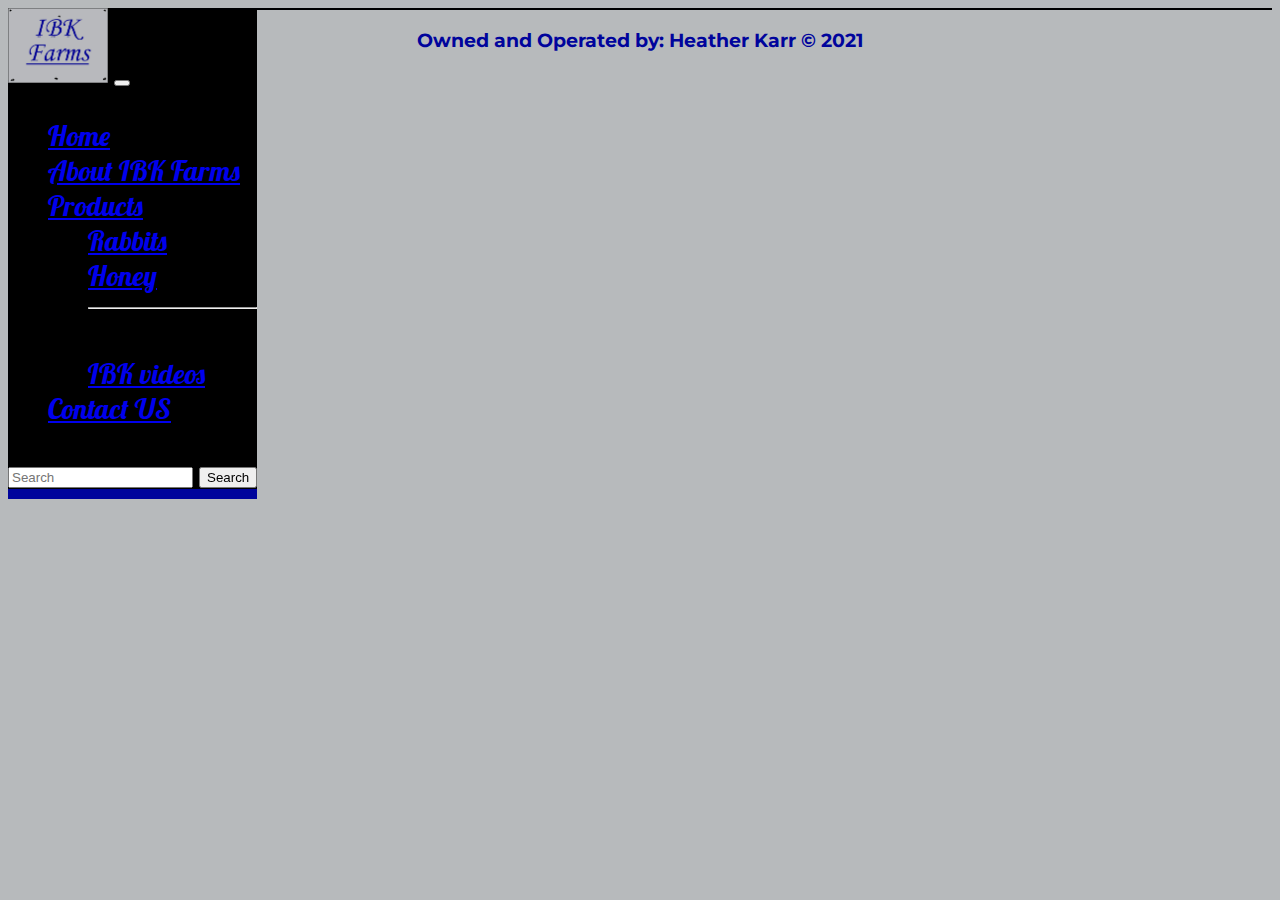
==== about.html @ d78c0205 "211804 New Updates PM" ====
<!DOCTYPE html>
<html lang="en" dir="ltr">
  <head>
    <meta charset="utf-8">
    <title>About IBK Farms</title>
    <link rel="stylesheet" href="css/style.css">
    <link rel="preconnect" href="https://fonts.gstatic.com">
    <link href="https://fonts.googleapis.com/css2?family=Lobster&family=Montserrat&display=swap" rel="stylesheet">
    <link href="https://cdn.jsdelivr.net/npm/bootstrap@5.0.0-beta3/dist/css/bootstrap.min.css" rel="stylesheet" integrity="sha384-eOJMYsd53ii+scO/bJGFsiCZc+5NDVN2yr8+0RDqr0Ql0h+rP48ckxlpbzKgwra6" crossorigin="anonymous">
  </head>
  <body id="bd">
    <nav class="navbar navbar-expand-lg">
      <div class="container-fluid">
        <a class="navbar-brand" href="index.html"><img src="img/Logo/IBK_Logo.jpg" alt="IBK Logo" id="logo"></a>
        <button class="navbar-toggler" type="button" data-bs-toggle="collapse" data-bs-target="#navbarSupportedContent" aria-controls="navbarSupportedContent" aria-expanded="false" aria-label="Toggle navigation">
          <span class="navbar-toggler-icon"></span>
        </button>
        <div class="collapse navbar-collapse" id="navbarSupportedContent">
          <ul class="navbar-nav me-auto mb-2 mb-lg-0">
            <li class="nav-item">
              <a class="nav-link active" aria-current="page" href="index.html">Home</a>
            </li>
            <li class="nav-item">
              <a class="nav-link" href="about.html">About IBK Farms</a>
            </li>
            <li class="nav-item dropdown">
              <a class="nav-link dropdown-toggle" href="products.html" id="navbarDropdown" role="button" data-bs-toggle="dropdown" aria-expanded="false">
                Products
              </a>
              <ul class="dropdown-menu" aria-labelledby="navbarDropdown">
                <li><a class="dropdown-item" href="rabbits.html">Rabbits</a></li>
                <li><a class="dropdown-item" href="honey.html">Honey</a></li>
                <li><hr class="dropdown-divider"></li>
                <li><a class="dropdown-item" href="videos.html">IBK videos</a></li>
              </ul>
            </li>
            <li class="nav-item">
              <a class="nav-link" href="contact.html" tabindex="-1">Contact US</a>
            </li>
          </ul>
          <form class="d-flex">
            <input class="form-control me-2" type="search" placeholder="Search" aria-label="Search">
            <button class="btn btn-outline-primary" type="submit">Search</button>
          </form>
        </div>
      </div>
    </nav>
    
    <footer><h3>Owned and Operated by: Heather Karr &COPY 2021</h3></footer>
    <script src="https://cdn.jsdelivr.net/npm/@popperjs/core@2.9.1/dist/umd/popper.min.js" integrity="sha384-SR1sx49pcuLnqZUnnPwx6FCym0wLsk5JZuNx2bPPENzswTNFaQU1RDvt3wT4gWFG" crossorigin="anonymous"></script>
    <script src="https://cdn.jsdelivr.net/npm/bootstrap@5.0.0-beta3/dist/js/bootstrap.min.js" integrity="sha384-j0CNLUeiqtyaRmlzUHCPZ+Gy5fQu0dQ6eZ/xAww941Ai1SxSY+0EQqNXNE6DZiVc" crossorigin="anonymous"></script>
  </body>
</html>
---- css/style.css ----
#bd {
  background-color: #B7BABC;
  color: rgb(0,4,156);
  font-family: 'Lobster', cursive;
}

footer {
  text-align: center;
  font-family: 'Montserrat', sans-serif;
  border-top: black 2px solid;
}

#logo{
  margin: 0px;
  height: 75px;
}

.navbar{
  font-size: 1.75em;
  background-color: black;
  border-bottom: 10px rgb(0,4,156) solid;
  color: rgb(0,4,156);
  position:fixed;
  text-decoration: none;
}

.nav-item{
  color: black;
}

.nav-item:hover{
  text-decoration: underline;
  color: black;
}

.headline{
  text-align: center;
  font-size: 1.6em; 
}

.products{
  text-align: center;
  list-style: none;
  font-size: 1.5em;
}
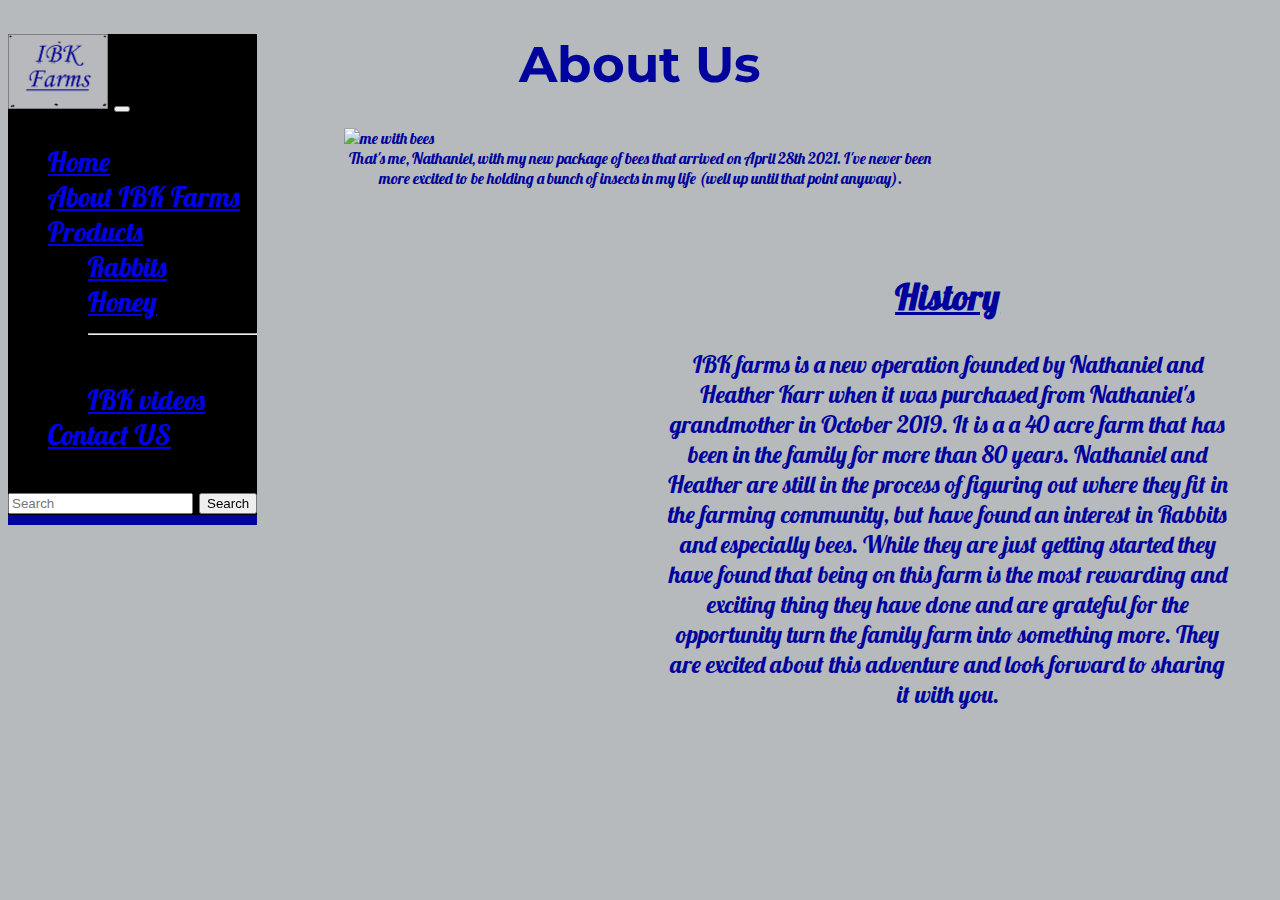
==== commit cc741e97: "Updating Site" ====
--- a/about.html
+++ b/about.html
@@ -21,7 +21,7 @@
               <a class="nav-link active" aria-current="page" href="index.html">Home</a>
             </li>
             <li class="nav-item">
-              <a class="nav-link" href="about.html">About IBK Farms</a>
+              <a class="nav-link" href="about.html" active>About IBK Farms</a>
             </li>
             <li class="nav-item dropdown">
               <a class="nav-link dropdown-toggle" href="products.html" id="navbarDropdown" role="button" data-bs-toggle="dropdown" aria-expanded="false">
@@ -45,8 +45,32 @@
         </div>
       </div>
     </nav>
-    
-    <footer><h3>Owned and Operated by: Heather Karr &COPY 2021</h3></footer>
+
+    <h1 class="pageTitle">About Us</h1>
+
+      <div>
+        <figure class="aboutblog">
+          <img src="img\bees\20210428_165918.jpg" alt="me with bees" class="packagepic">
+          <figcaption>That's me, Nathaniel, with my new package of bees that arrived on April 28th 2021. 
+            I've never been more excited to be holding a bunch of insects in my life (well up until that point anyway).</p>
+          </figcaption>
+        </figure>
+      </div>
+        
+      <div class ="AboutHistory">
+        
+        <h2>History</h2>
+
+        <p>IBK farms is a new operation founded by Nathaniel and Heather Karr when it was purchased from Nathaniel's grandmother in October 2019. 
+        It is a a 40 acre farm that has been in the family for more than 80 years. Nathaniel and Heather are still in the process of figuring out where they fit in the
+        farming community, but have found an interest in Rabbits and especially bees. While they are just getting started they have found that being on this farm is the 
+        most rewarding and exciting thing they have done and are grateful for the opportunity turn the family farm into something more. They are excited about this adventure 
+        and look forward to sharing it with you.
+        </p>
+      </div>
+     
+
+    <!-- <footer><h3>Owned and Operated by: Heather Karr &COPY 2021</h3></footer> -->
     <script src="https://cdn.jsdelivr.net/npm/@popperjs/core@2.9.1/dist/umd/popper.min.js" integrity="sha384-SR1sx49pcuLnqZUnnPwx6FCym0wLsk5JZuNx2bPPENzswTNFaQU1RDvt3wT4gWFG" crossorigin="anonymous"></script>
     <script src="https://cdn.jsdelivr.net/npm/bootstrap@5.0.0-beta3/dist/js/bootstrap.min.js" integrity="sha384-j0CNLUeiqtyaRmlzUHCPZ+Gy5fQu0dQ6eZ/xAww941Ai1SxSY+0EQqNXNE6DZiVc" crossorigin="anonymous"></script>
   </body>
--- a/css/style.css
+++ b/css/style.css
@@ -1,3 +1,5 @@
+
+
 #bd {
   background-color: #B7BABC;
   color: rgb(0,4,156);
@@ -7,7 +9,7 @@
 footer {
   text-align: center;
   font-family: 'Montserrat', sans-serif;
-  border-top: black 2px solid;
+  border-top: black 2px solid;    
 }
 
 #logo{
@@ -44,3 +46,51 @@
   font-size: 1.5em;
 }
 
+<<<<<<< HEAD
+.aboutblog{
+  width: 45%;
+  margin: 15px;
+  font-size: 1.25em;
+  float: left;
+}
+
+.packagepic{
+  width: 50%;
+  margin: auto;
+  display: block;
+}
+
+.pageTitle{
+  text-align: center;
+  font-size: 50px;
+  font-family: 'Montserrat', sans-serif;
+}
+
+.AboutHistory{
+  width: 45%;
+  margin: 40px;
+  font-size: 1.5em;
+  float:right;
+}
+
+.AboutHistory h2{
+  text-align: center;
+  text-decoration: underline;
+}
+
+.AboutHistory p{
+  text-align: center;
+}
+
+.AboutUS{
+  width: 100%;
+  background-color: blueviolet;
+}
+
+.aboutblog figcaption{
+  width: 50%;
+  text-align: center;
+  margin: auto;
+}
+=======
+>>>>>>> parent of f098e56 (Adding Pics and Videos)
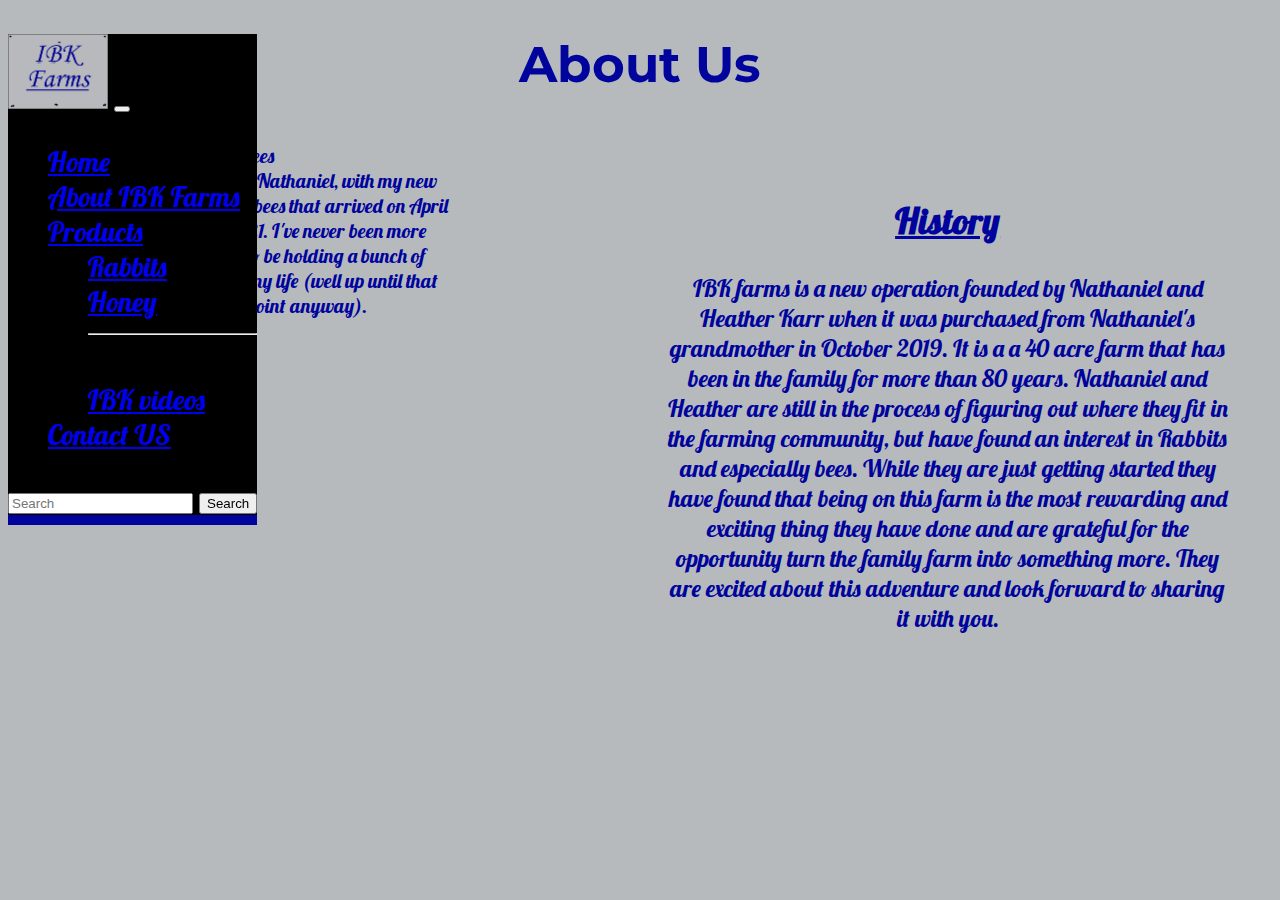
==== commit a2c6305b: "update About" ====
--- a/about.html
+++ b/about.html
@@ -50,7 +50,7 @@
 
       <div>
         <figure class="aboutblog">
-          <img src="img\bees\20210428_165918.jpg" alt="me with bees" class="packagepic">
+          <img src="\img\bees\20210428_165918.jpg" alt="me with bees" class="packagepic">
           <figcaption>That's me, Nathaniel, with my new package of bees that arrived on April 28th 2021. 
             I've never been more excited to be holding a bunch of insects in my life (well up until that point anyway).</p>
           </figcaption>
--- a/css/style.css
+++ b/css/style.css
@@ -1,4 +1,7 @@
-
+iframe {
+  margin-left: 13px;
+  max-width: 33%;
+}
 
 #bd {
   background-color: #B7BABC;
@@ -46,7 +49,6 @@
   font-size: 1.5em;
 }
 
-<<<<<<< HEAD
 .aboutblog{
   width: 45%;
   margin: 15px;
@@ -92,5 +94,8 @@
   text-align: center;
   margin: auto;
 }
-=======
->>>>>>> parent of f098e56 (Adding Pics and Videos)
+
+.videoLine {
+  width: 100%;
+  margin: auto;
+}
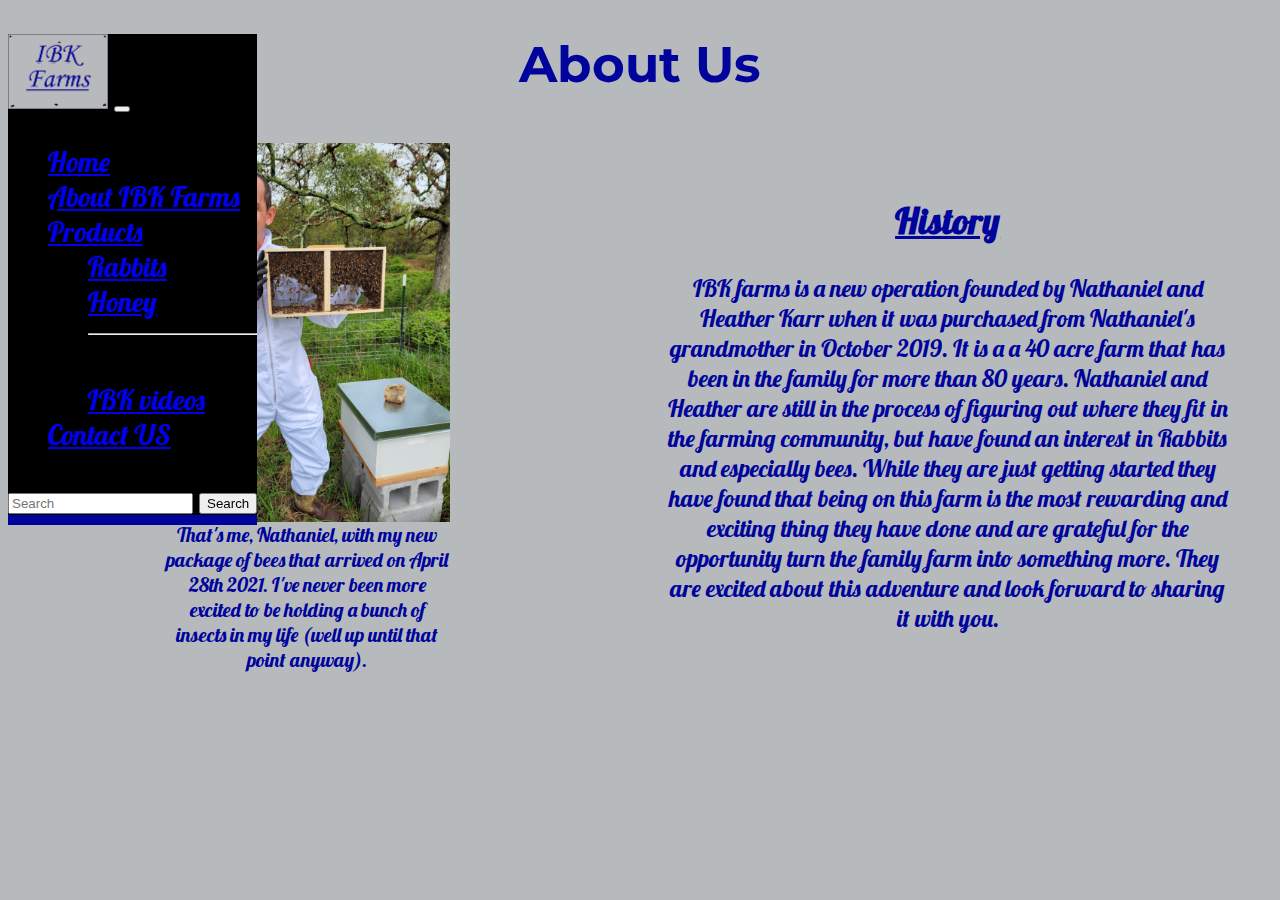
==== commit edade3e3: "Update about.html" ====
--- a/about.html
+++ b/about.html
@@ -50,7 +50,7 @@
 
       <div>
         <figure class="aboutblog">
-          <img src="\img\bees\20210428_165918.jpg" alt="me with bees" class="packagepic">
+          <img src="img\Bees\20210428_165918.jpg" alt="me with bees" class="packagepic">
           <figcaption>That's me, Nathaniel, with my new package of bees that arrived on April 28th 2021. 
             I've never been more excited to be holding a bunch of insects in my life (well up until that point anyway).</p>
           </figcaption>
